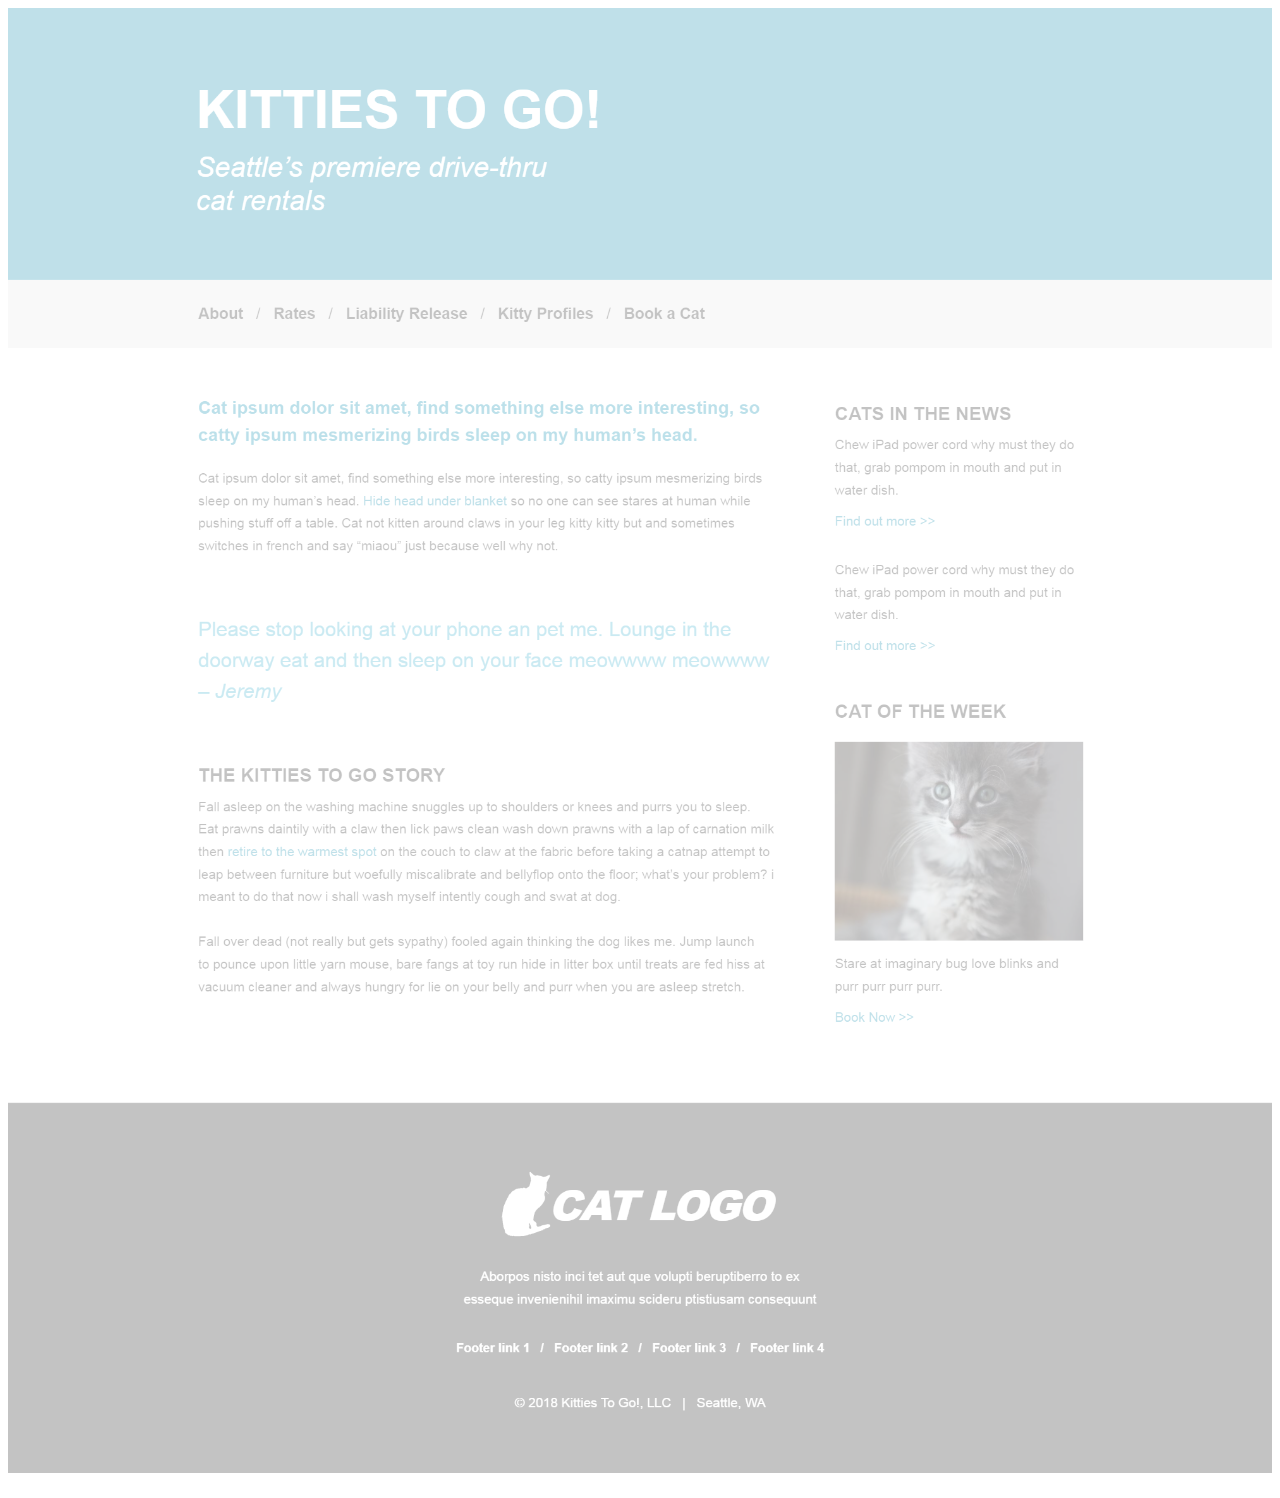
==== index.html @ 9af0e07c "Added basic files and an image of final producto overlayed for proper scaling" ====
<!DOCTYPE html>
<html lang="en">
<head>
    <meta charset="UTF-8">
    <meta http-equiv="X-UA-Compatible" content="IE=edge">
    <meta name="viewport" content="width=device-width, initial-scale=1.0">
    <link rel="stylesheet" href="styles/styles.css">
    <title>Kittens To Go</title>
</head>
<body>
    <img id="me" src="images/Kittens-delivery-mockup.png" alt="me">
    <header>
        <h1></h1>
    </header>
</body>
</html>
---- styles/styles.css ----
#me{
    opacity: 30%;
    width: 100%;
    z-index: 1;
}
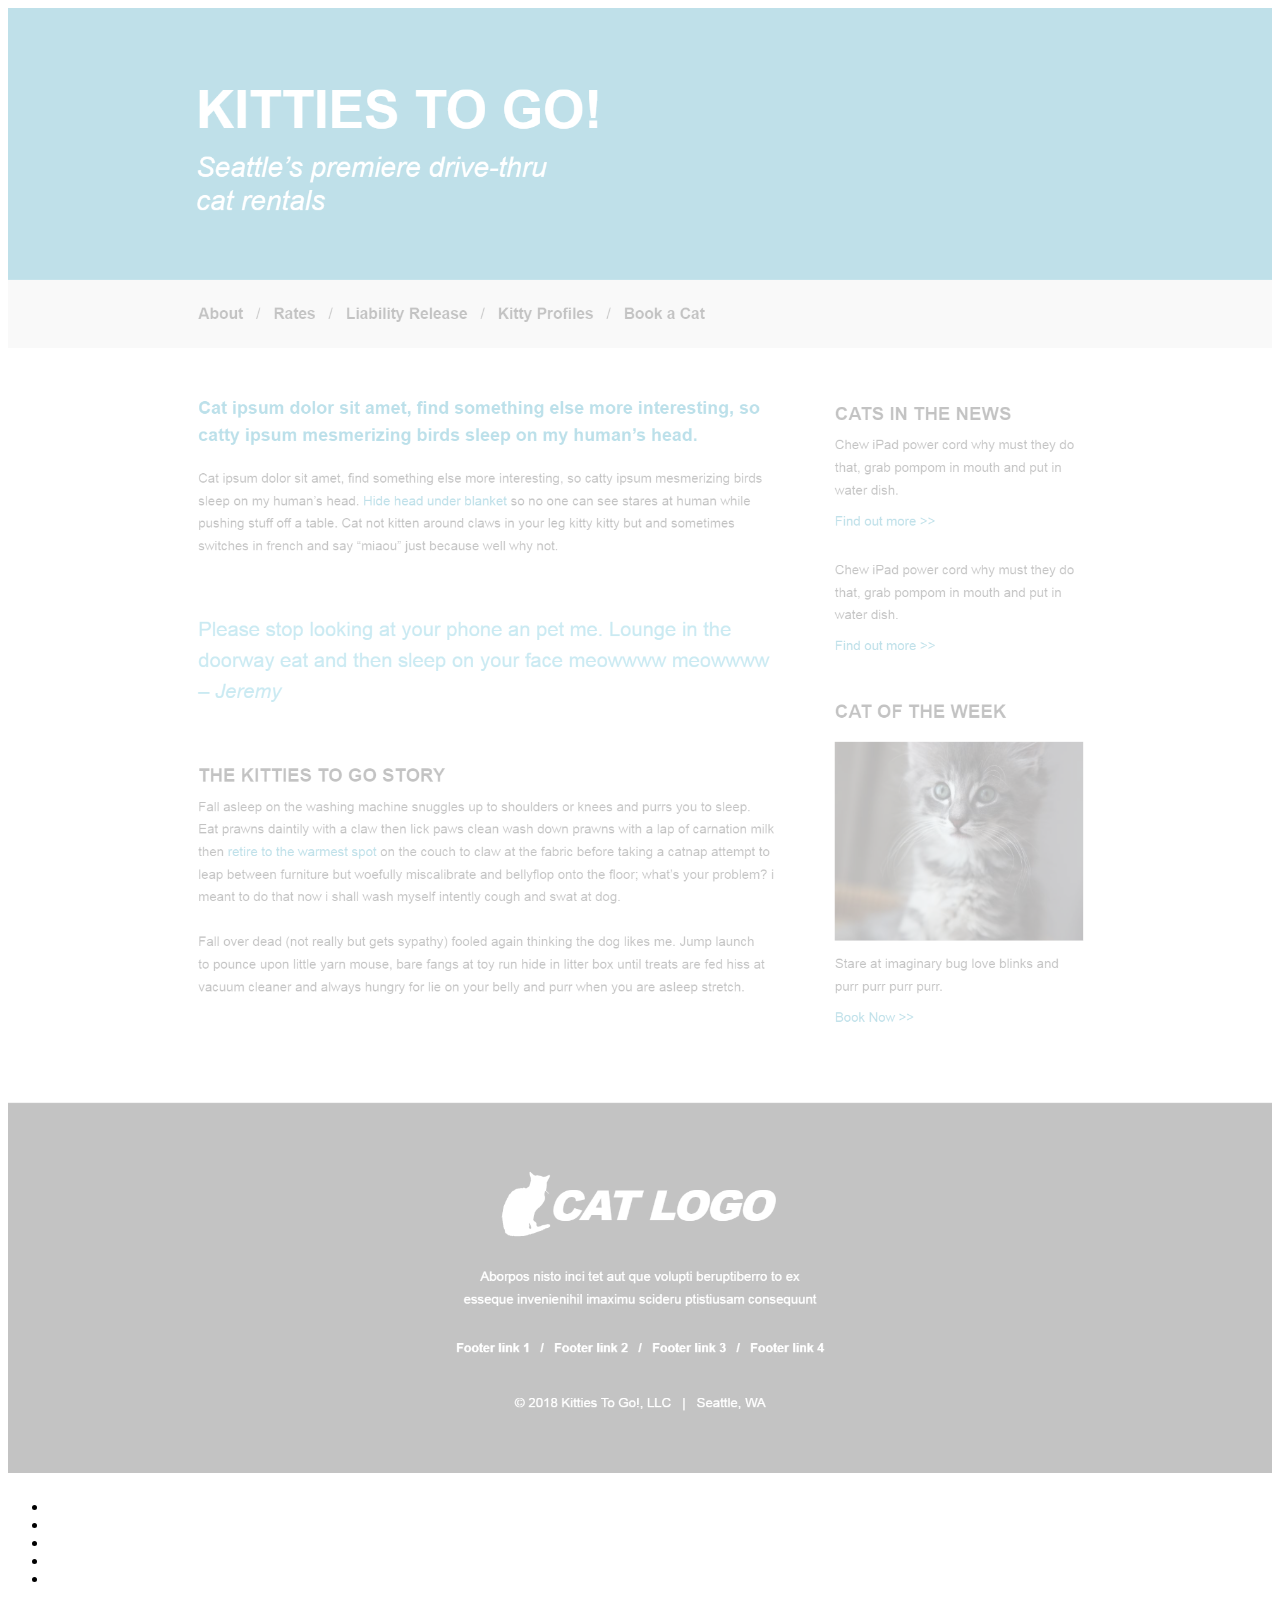
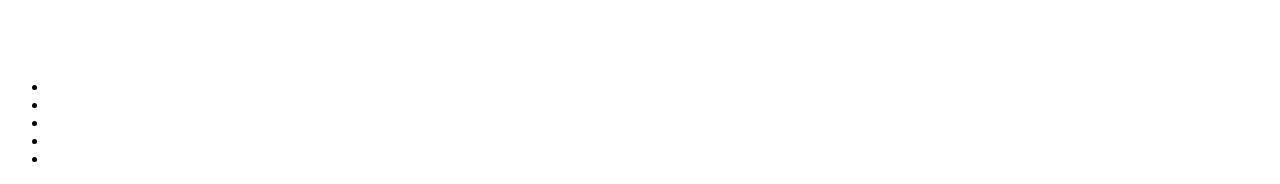
==== commit a8f36643: "Outlined website with html tags" ====
--- a/index.html
+++ b/index.html
@@ -11,6 +11,60 @@
     <img id="me" src="images/Kittens-delivery-mockup.png" alt="me">
     <header>
         <h1></h1>
+        <h2></h2>
+        <nav>
+            <ul>
+                <li></li>
+                <li></li>
+                <li></li>
+                <li></li>
+                <li></li>
+            </ul>
+        </nav>
     </header>
+    <article>
+        <section>
+            <h4></h4>
+            <p></p>
+        </section>
+        <section>
+            <blockquote></blockquote>
+        </section>
+    </article>
+    <article>
+        <h3></h3>
+        <p></p>
+    </article>
+    <aside>
+        <section>
+            <h3></h3>
+            <p></p>
+            <a href=""></a>
+            <p></p>
+            <a href=""></a>
+        </section>
+        <section>
+            <h3></h3>
+            <figure>
+                <img src="" alt="">
+                <figcaption></figcaption>
+            </figure>    
+            <a href=""></a>
+        </section>
+    </aside>
+    <footer>
+        <img src="" alt="">
+        <p></p>
+        <nav>
+            <ul>
+                <li></li>
+                <li></li>
+                <li></li>
+                <li></li>
+                <li></li>
+            </ul>
+        </nav>
+        <p></p>
+    </footer>
 </body>
 </html>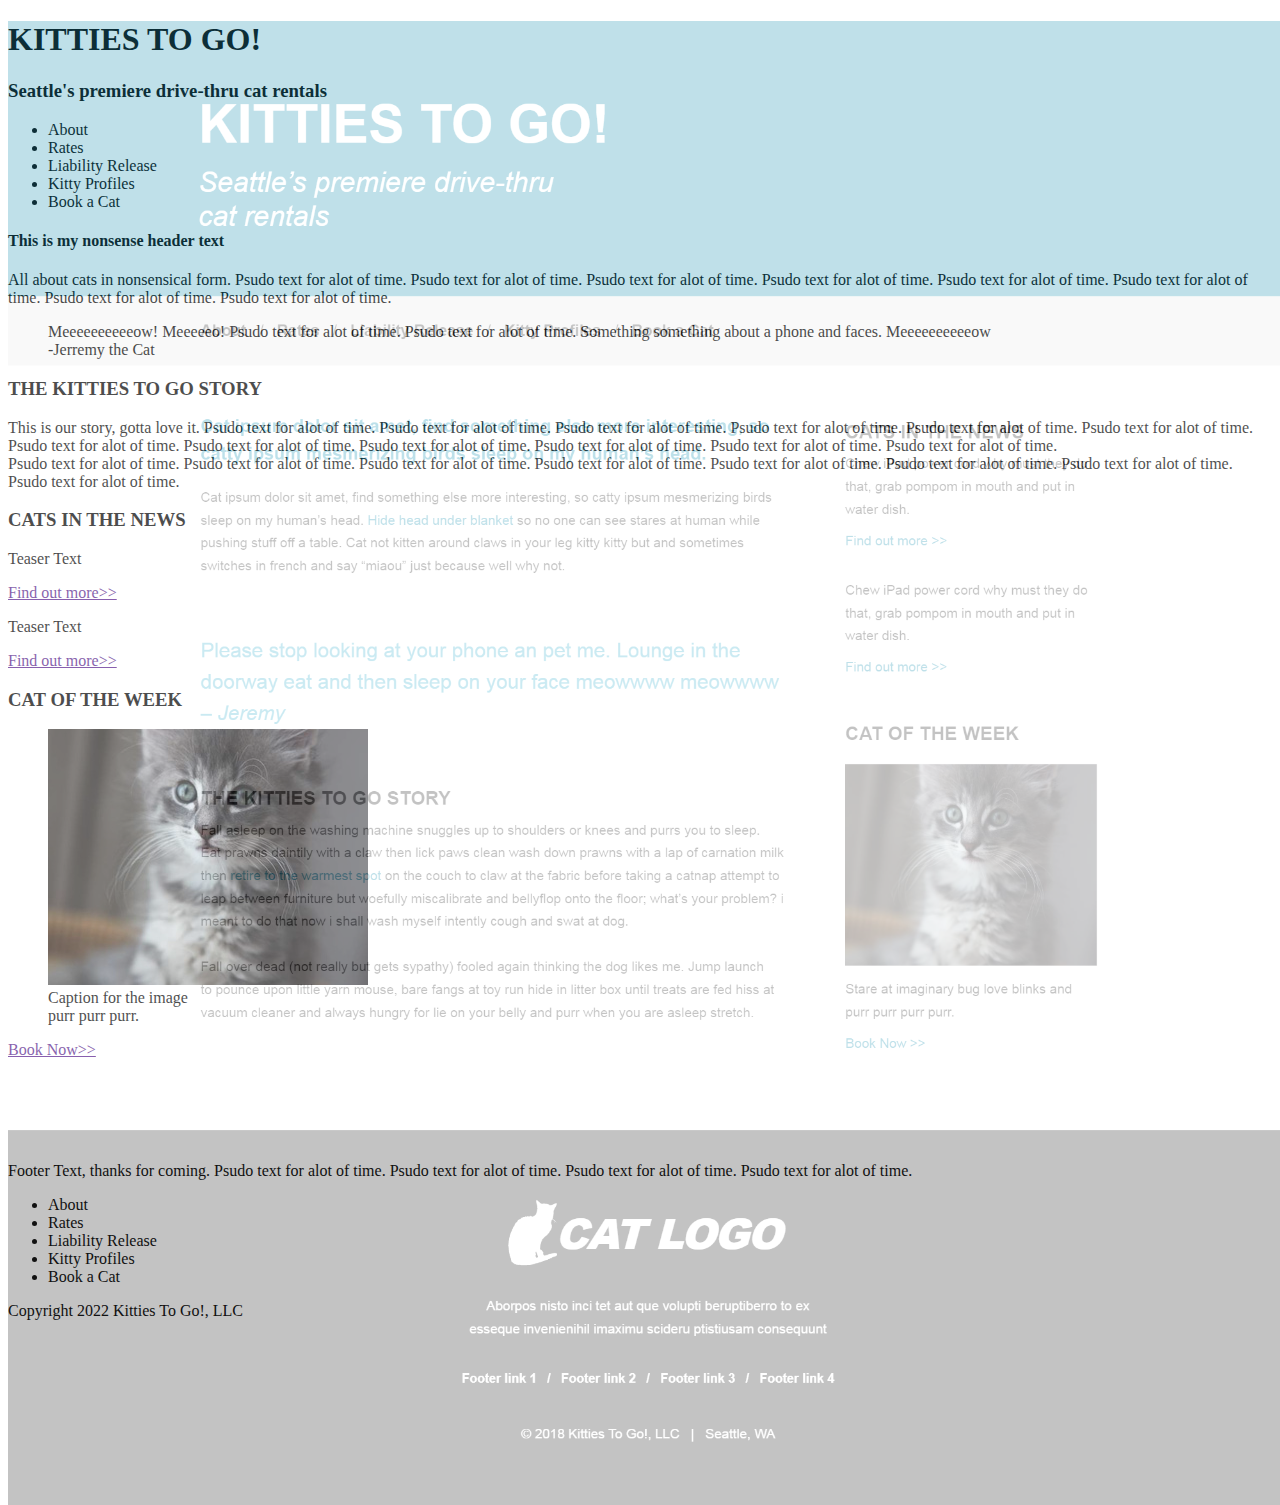
==== commit ba32826b: "Finished adding in filler text ready for css" ====
--- a/index.html
+++ b/index.html
@@ -10,61 +10,98 @@
 <body>
     <img id="me" src="images/Kittens-delivery-mockup.png" alt="me">
     <header>
-        <h1></h1>
-        <h2></h2>
+        <h1>KITTIES TO GO!</h1>
+        <h3>Seattle's premiere drive-thru cat rentals</h3>
         <nav>
             <ul>
-                <li></li>
-                <li></li>
-                <li></li>
-                <li></li>
-                <li></li>
+                <li>About</li>
+                <li>Rates</li>
+                <li>Liability Release</li>
+                <li>Kitty Profiles</li>
+                <li>Book a Cat</li>
             </ul>
         </nav>
     </header>
     <article>
         <section>
-            <h4></h4>
-            <p></p>
+            <h4>This is my nonsense header text</h4>
+            <p>All about cats in nonsensical form. Psudo text for alot of time.
+                Psudo text for alot of time.
+                Psudo text for alot of time.
+                Psudo text for alot of time.
+                Psudo text for alot of time.
+                Psudo text for alot of time.
+                Psudo text for alot of time.
+                Psudo text for alot of time.
+            </p>
         </section>
         <section>
-            <blockquote></blockquote>
+            <blockquote>Meeeeeeeeeeow! Meeeeeo! 
+                Psudo text for alot of time. Psudo text for alot of time. 
+                Something something about a phone and faces. 
+                Meeeeeeeeeeow<br>
+                -Jerremy the Cat
+            </blockquote>
         </section>
     </article>
     <article>
-        <h3></h3>
-        <p></p>
+        <h3>THE KITTIES TO GO STORY</h3>
+        <p> This is our story, gotta love it. 
+            Psudo text for alot of time.
+            Psudo text for alot of time.
+            Psudo text for alot of time.
+            Psudo text for alot of time.
+            Psudo text for alot of time.
+            Psudo text for alot of time.
+            Psudo text for alot of time.
+            Psudo text for alot of time.
+            Psudo text for alot of time.
+            Psudo text for alot of time.
+            Psudo text for alot of time.
+            Psudo text for alot of time. <br>
+            Psudo text for alot of time.
+            Psudo text for alot of time.
+            Psudo text for alot of time.
+            Psudo text for alot of time.
+            Psudo text for alot of time.
+            Psudo text for alot of time.
+            Psudo text for alot of time.
+            Psudo text for alot of time.
+        </p>
     </article>
     <aside>
         <section>
-            <h3></h3>
-            <p></p>
-            <a href=""></a>
-            <p></p>
-            <a href=""></a>
+            <h3>CATS IN THE NEWS</h3>
+            <p>Teaser Text</p>
+            <a href="">Find out more>></a>
+            <p>Teaser Text</p>
+            <a href="">Find out more>></a>
         </section>
         <section>
-            <h3></h3>
+            <h3>CAT OF THE WEEK</h3>
             <figure>
-                <img src="" alt="">
-                <figcaption></figcaption>
+                <img src="images/lesson04-mock3-sidebar-cat.jpg" alt="Meow">
+                <figcaption>Caption for the image <br>
+                    purr purr purr.
+                </figcaption>
             </figure>    
-            <a href=""></a>
+            <a href="">Book Now>></a>
         </section>
     </aside>
     <footer>
-        <img src="" alt="">
-        <p></p>
+        <img src="images/lesson04-mock5-cat-logo.png" alt="This is the cat logo">
+        <p>Footer Text, thanks for coming. Psudo text for alot of time. Psudo text for alot of time. 
+            Psudo text for alot of time. Psudo text for alot of time.</p>
         <nav>
             <ul>
-                <li></li>
-                <li></li>
-                <li></li>
-                <li></li>
-                <li></li>
+                <li>About</li>
+                <li>Rates</li>
+                <li>Liability Release</li>
+                <li>Kitty Profiles</li>
+                <li>Book a Cat</li>
             </ul>
         </nav>
-        <p></p>
+        <p>Copyright 2022 Kitties To Go!, LLC</p>
     </footer>
 </body>
 </html>--- a/styles/styles.css
+++ b/styles/styles.css
@@ -1,4 +1,5 @@
 #me{
+    position: absolute;
     opacity: 30%;
     width: 100%;
     z-index: 1;
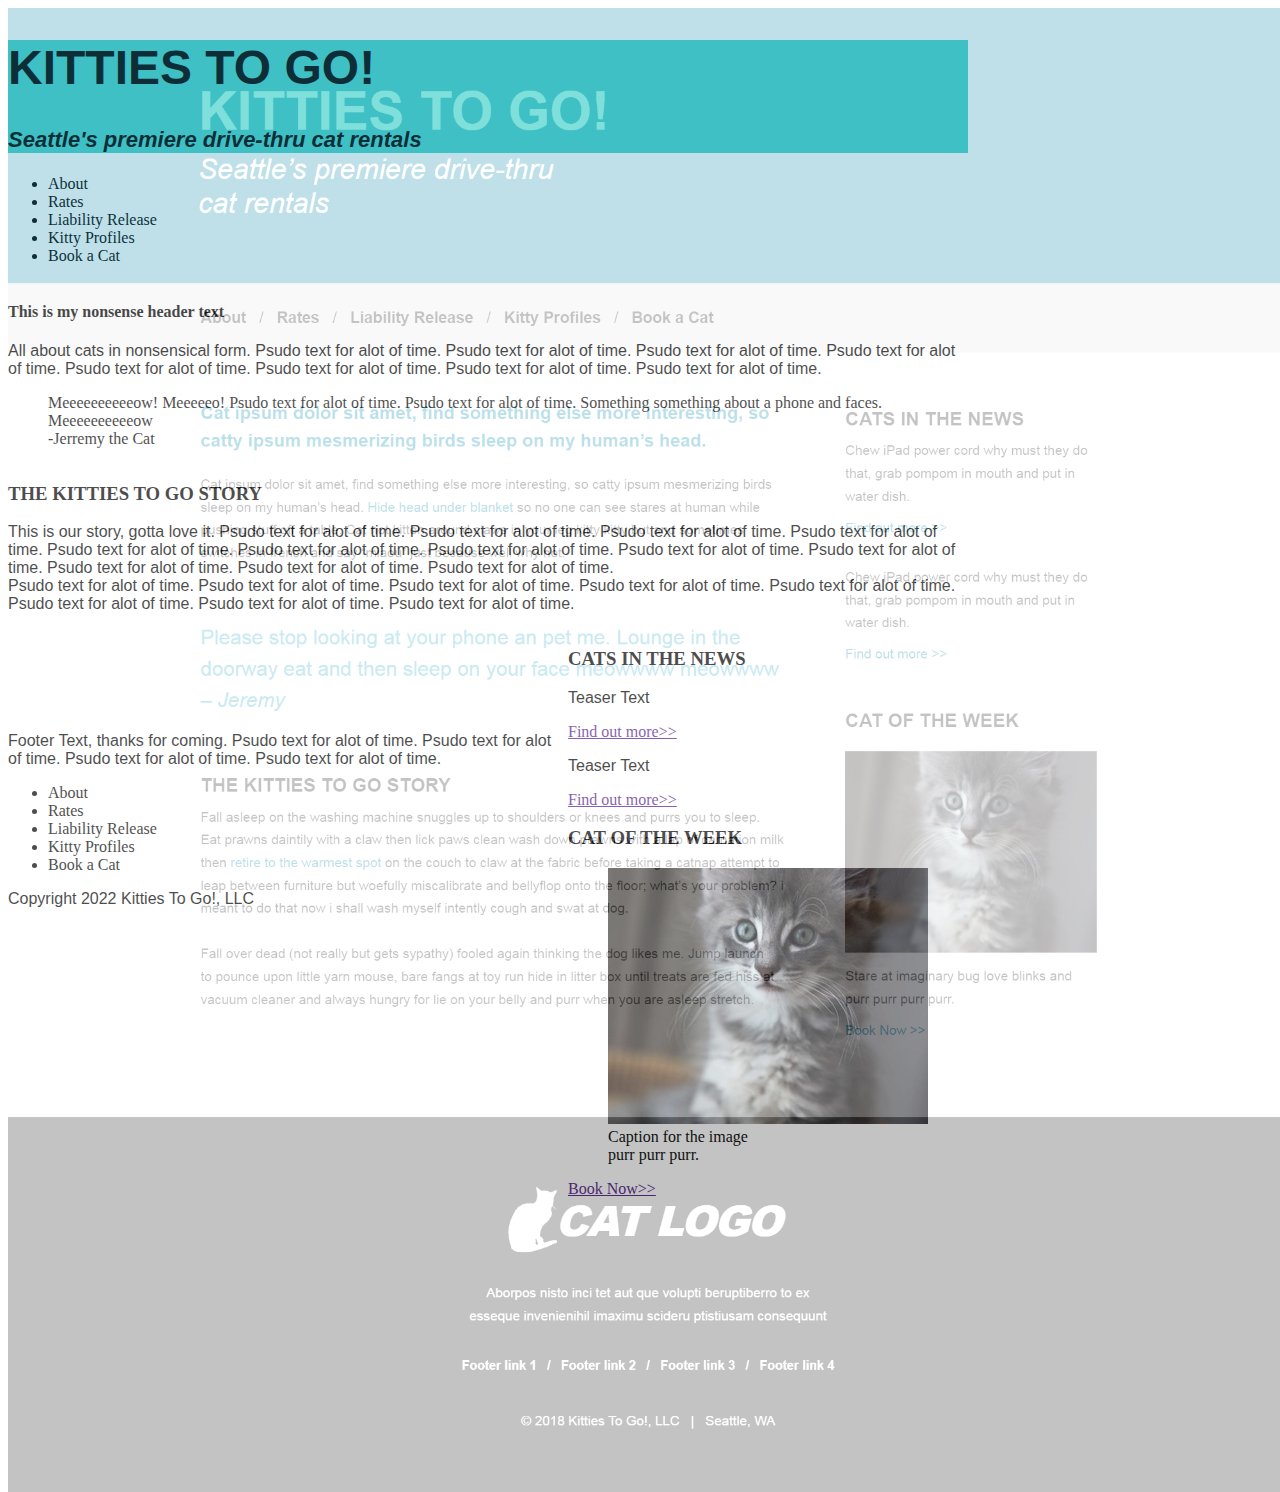
==== commit ff3503f7: "starting to add css" ====
--- a/index.html
+++ b/index.html
@@ -9,23 +9,62 @@
 </head>
 <body>
     <img id="me" src="images/Kittens-delivery-mockup.png" alt="me">
-    <header>
-        <h1>KITTIES TO GO!</h1>
-        <h3>Seattle's premiere drive-thru cat rentals</h3>
-        <nav>
-            <ul>
-                <li>About</li>
-                <li>Rates</li>
-                <li>Liability Release</li>
-                <li>Kitty Profiles</li>
-                <li>Book a Cat</li>
-            </ul>
-        </nav>
-    </header>
-    <article>
-        <section>
-            <h4>This is my nonsense header text</h4>
-            <p>All about cats in nonsensical form. Psudo text for alot of time.
+    <section class="fakebody">
+        
+        <header>
+            <section id="title-and-sub">
+                <h1>KITTIES TO GO!</h1>
+                <h3>Seattle's premiere drive-thru cat rentals</h3>
+            </section>
+            
+            <nav>
+                <ul>
+                    <li>About</li>
+                    <li>Rates</li>
+                    <li>Liability Release</li>
+                    <li>Kitty Profiles</li>
+                    <li>Book a Cat</li>
+                </ul>
+            </nav>
+        </header>
+        <article>
+            <section>
+                <h4>This is my nonsense header text</h4>
+                <p>All about cats in nonsensical form. Psudo text for alot of time.
+                    Psudo text for alot of time.
+                    Psudo text for alot of time.
+                    Psudo text for alot of time.
+                    Psudo text for alot of time.
+                    Psudo text for alot of time.
+                    Psudo text for alot of time.
+                    Psudo text for alot of time.
+                </p>
+            </section>
+            <section>
+                <blockquote>Meeeeeeeeeeow! Meeeeeo! 
+                    Psudo text for alot of time. Psudo text for alot of time. 
+                    Something something about a phone and faces. 
+                    Meeeeeeeeeeow<br>
+                    -Jerremy the Cat
+                </blockquote>
+            </section>
+        </article>
+        <article>
+            <h3>THE KITTIES TO GO STORY</h3>
+            <p> This is our story, gotta love it. 
+                Psudo text for alot of time.
+                Psudo text for alot of time.
+                Psudo text for alot of time.
+                Psudo text for alot of time.
+                Psudo text for alot of time.
+                Psudo text for alot of time.
+                Psudo text for alot of time.
+                Psudo text for alot of time.
+                Psudo text for alot of time.
+                Psudo text for alot of time.
+                Psudo text for alot of time.
+                Psudo text for alot of time. <br>
+                Psudo text for alot of time.
                 Psudo text for alot of time.
                 Psudo text for alot of time.
                 Psudo text for alot of time.
@@ -34,74 +73,42 @@
                 Psudo text for alot of time.
                 Psudo text for alot of time.
             </p>
-        </section>
-        <section>
-            <blockquote>Meeeeeeeeeeow! Meeeeeo! 
-                Psudo text for alot of time. Psudo text for alot of time. 
-                Something something about a phone and faces. 
-                Meeeeeeeeeeow<br>
-                -Jerremy the Cat
-            </blockquote>
-        </section>
-    </article>
-    <article>
-        <h3>THE KITTIES TO GO STORY</h3>
-        <p> This is our story, gotta love it. 
-            Psudo text for alot of time.
-            Psudo text for alot of time.
-            Psudo text for alot of time.
-            Psudo text for alot of time.
-            Psudo text for alot of time.
-            Psudo text for alot of time.
-            Psudo text for alot of time.
-            Psudo text for alot of time.
-            Psudo text for alot of time.
-            Psudo text for alot of time.
-            Psudo text for alot of time.
-            Psudo text for alot of time. <br>
-            Psudo text for alot of time.
-            Psudo text for alot of time.
-            Psudo text for alot of time.
-            Psudo text for alot of time.
-            Psudo text for alot of time.
-            Psudo text for alot of time.
-            Psudo text for alot of time.
-            Psudo text for alot of time.
-        </p>
-    </article>
-    <aside>
-        <section>
-            <h3>CATS IN THE NEWS</h3>
-            <p>Teaser Text</p>
-            <a href="">Find out more>></a>
-            <p>Teaser Text</p>
-            <a href="">Find out more>></a>
-        </section>
-        <section>
-            <h3>CAT OF THE WEEK</h3>
-            <figure>
-                <img src="images/lesson04-mock3-sidebar-cat.jpg" alt="Meow">
-                <figcaption>Caption for the image <br>
-                    purr purr purr.
-                </figcaption>
-            </figure>    
-            <a href="">Book Now>></a>
-        </section>
-    </aside>
-    <footer>
-        <img src="images/lesson04-mock5-cat-logo.png" alt="This is the cat logo">
-        <p>Footer Text, thanks for coming. Psudo text for alot of time. Psudo text for alot of time. 
-            Psudo text for alot of time. Psudo text for alot of time.</p>
-        <nav>
-            <ul>
-                <li>About</li>
-                <li>Rates</li>
-                <li>Liability Release</li>
-                <li>Kitty Profiles</li>
-                <li>Book a Cat</li>
-            </ul>
-        </nav>
-        <p>Copyright 2022 Kitties To Go!, LLC</p>
-    </footer>
+        </article>
+        <aside>
+            <section>
+                <h3>CATS IN THE NEWS</h3>
+                <p>Teaser Text</p>
+                <a href="">Find out more>></a>
+                <p>Teaser Text</p>
+                <a href="">Find out more>></a>
+            </section>
+            <section>
+                <h3>CAT OF THE WEEK</h3>
+                <figure>
+                    <img src="images/lesson04-mock3-sidebar-cat.jpg" alt="Meow">
+                    <figcaption>Caption for the image <br>
+                        purr purr purr.
+                    </figcaption>
+                </figure>    
+                <a href="">Book Now>></a>
+            </section>
+        </aside>
+    
+        <footer>
+            <img src="images/lesson04-mock5-cat-logo.png" alt="This is the cat logo">
+            <p>Footer Text, thanks for coming. Psudo text for alot of time. Psudo text for alot of time. 
+                Psudo text for alot of time. Psudo text for alot of time.</p>
+            <nav>
+                <ul>
+                    <li>About</li>
+                    <li>Rates</li>
+                    <li>Liability Release</li>
+                    <li>Kitty Profiles</li>
+                    <li>Book a Cat</li>
+                </ul>
+            </nav>
+            <p>Copyright 2022 Kitties To Go!, LLC</p>
+        </footer>
+    </section>
 </body>
 </html>--- a/styles/styles.css
+++ b/styles/styles.css
@@ -1,6 +1,34 @@
+.fakebody{
+    position: absolute;
+    max-width: 75%;
+}
 #me{
     position: absolute;
     opacity: 30%;
     width: 100%;
     z-index: 1;
+}
+#title-and-sub {
+    background-color: mediumturquoise;
+}
+#title-and-sub h1 {
+    font-family: Arial, Helvetica, sans-serif;
+    font-size: 3rem;
+}
+#title-and-sub h3{
+    font-family: Arial, Helvetica, sans-serif;
+    font-style: italic;
+    font-size: 22px;
+    padding-right: 58px;
+
+    
+}
+article{
+    float: left;
+}
+aside{
+    float: right;
+}
+p{
+    font-family: Arial, Helvetica, sans-serif;
 }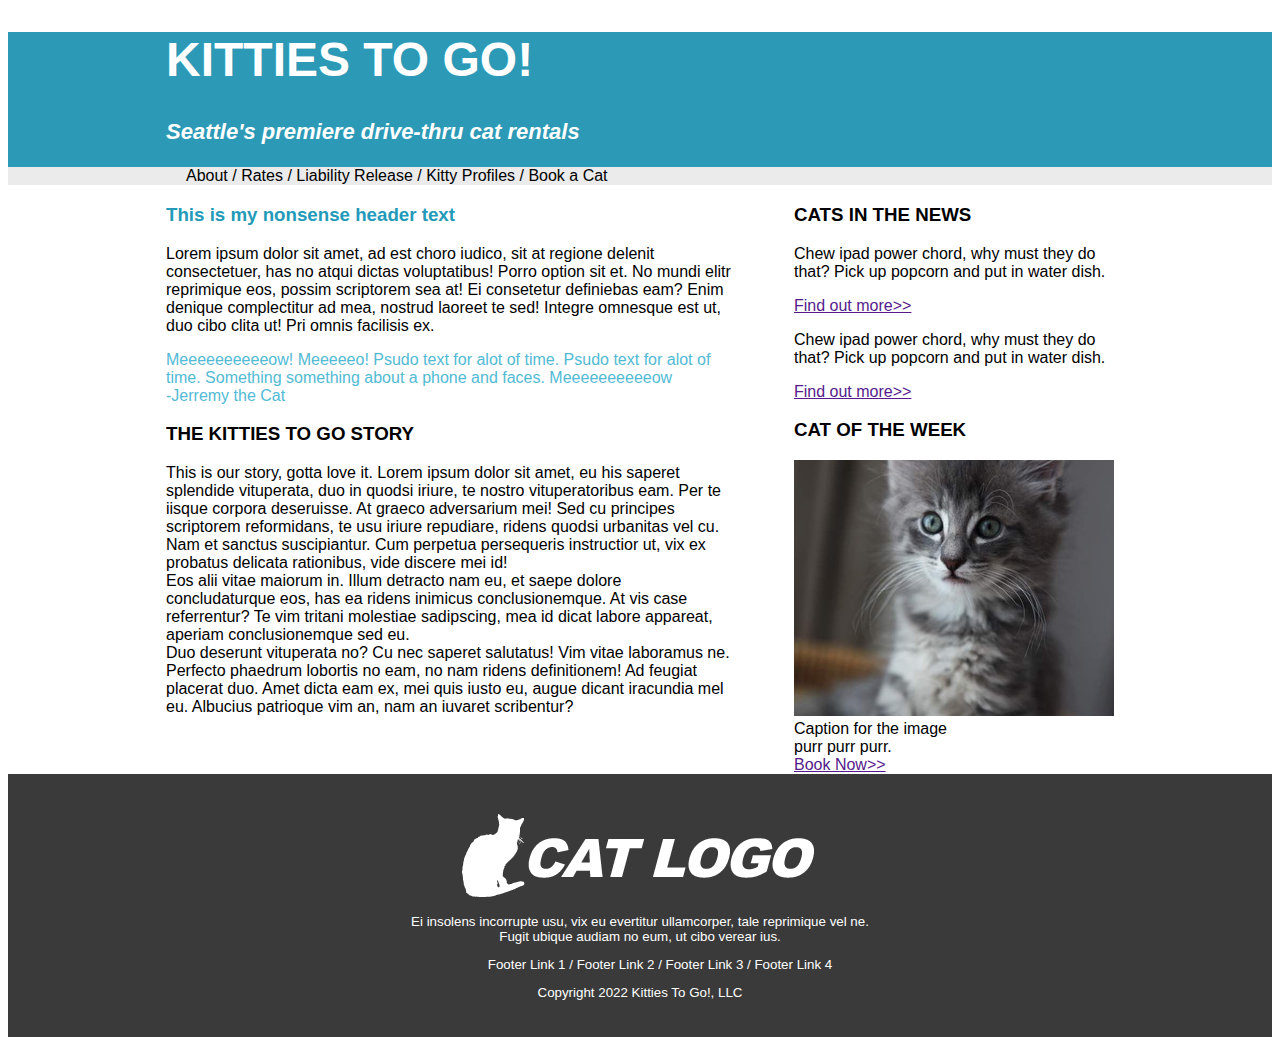
==== commit a923928a: "Updated styles and sizes, almost done" ====
--- a/index.html
+++ b/index.html
@@ -7,84 +7,76 @@
     <link rel="stylesheet" href="styles/styles.css">
     <title>Kittens To Go</title>
 </head>
+<!-- <img id="me" src="images/Kittens-delivery-mockup.png" alt="me"> -->
 <body>
-    <img id="me" src="images/Kittens-delivery-mockup.png" alt="me">
-    <section class="fakebody">
-        
-        <header>
+    <header>
+        <section id="wrapper">
             <section id="title-and-sub">
                 <h1>KITTIES TO GO!</h1>
                 <h3>Seattle's premiere drive-thru cat rentals</h3>
             </section>
-            
-            <nav>
+            <nav class="head-nav">
                 <ul>
-                    <li>About</li>
-                    <li>Rates</li>
-                    <li>Liability Release</li>
-                    <li>Kitty Profiles</li>
+                    <li>About   /   </li>
+                    <li>Rates   /   </li>
+                    <li>Liability Release   /   </li>
+                    <li>Kitty Profiles  /   </li>
                     <li>Book a Cat</li>
                 </ul>
             </nav>
-        </header>
-        <article>
-            <section>
-                <h4>This is my nonsense header text</h4>
-                <p>All about cats in nonsensical form. Psudo text for alot of time.
-                    Psudo text for alot of time.
-                    Psudo text for alot of time.
-                    Psudo text for alot of time.
-                    Psudo text for alot of time.
-                    Psudo text for alot of time.
-                    Psudo text for alot of time.
-                    Psudo text for alot of time.
+        </section>      
+    </header>
+    <section class="main">
+        <section class="articles">
+            <article>
+                <section>
+                    <h3 class="color-head">This is my nonsense header text</h4>
+                    <p> Lorem ipsum dolor sit amet, ad est choro iudico, sit at regione delenit consectetuer, 
+                        has no atqui dictas voluptatibus! Porro option sit et. No mundi elitr reprimique eos, 
+                        possim scriptorem sea at! Ei consetetur definiebas eam? Enim denique complectitur 
+                        ad mea, nostrud laoreet te sed! Integre omnesque est ut, duo cibo clita ut! Pri omnis 
+                        facilisis ex.
+                    </p>
+                </section>
+                <section>
+                    <blockquote>Meeeeeeeeeeow! Meeeeeo! 
+                        Psudo text for alot of time. Psudo text for alot of time. 
+                        Something something about a phone and faces. 
+                        Meeeeeeeeeeow<br>
+                        -Jerremy the Cat
+                    </blockquote>
+                </section>
+            </article>
+            <article>
+                <h3>THE KITTIES TO GO STORY</h3>
+                <p> This is our story, gotta love it. 
+                    Lorem ipsum dolor sit amet, eu his saperet splendide vituperata, duo in quodsi iriure, 
+                    te nostro vituperatoribus eam. Per te iisque corpora deseruisse. At graeco adversarium mei! 
+                    Sed cu principes scriptorem reformidans, te usu iriure repudiare, ridens quodsi urbanitas vel cu. 
+                    Nam et sanctus suscipiantur. Cum perpetua persequeris instructior ut, vix ex probatus delicata 
+                    rationibus, vide discere mei id!
+                    <br>
+                    Eos alii vitae maiorum in. Illum detracto nam eu, et saepe dolore concludaturque eos, has ea ridens 
+                    inimicus conclusionemque. At vis case referrentur? Te vim tritani molestiae sadipscing, mea id dicat 
+                    labore appareat, aperiam conclusionemque sed eu.
+                    <br>
+                    Duo deserunt vituperata no? Cu nec saperet salutatus! Vim vitae laboramus ne. Perfecto phaedrum lobortis 
+                    no eam, no nam ridens definitionem! Ad feugiat placerat duo. Amet dicta eam ex, mei quis iusto eu, augue 
+                    dicant iracundia mel eu. Albucius patrioque vim an, nam an iuvaret scribentur?
                 </p>
-            </section>
-            <section>
-                <blockquote>Meeeeeeeeeeow! Meeeeeo! 
-                    Psudo text for alot of time. Psudo text for alot of time. 
-                    Something something about a phone and faces. 
-                    Meeeeeeeeeeow<br>
-                    -Jerremy the Cat
-                </blockquote>
-            </section>
-        </article>
-        <article>
-            <h3>THE KITTIES TO GO STORY</h3>
-            <p> This is our story, gotta love it. 
-                Psudo text for alot of time.
-                Psudo text for alot of time.
-                Psudo text for alot of time.
-                Psudo text for alot of time.
-                Psudo text for alot of time.
-                Psudo text for alot of time.
-                Psudo text for alot of time.
-                Psudo text for alot of time.
-                Psudo text for alot of time.
-                Psudo text for alot of time.
-                Psudo text for alot of time.
-                Psudo text for alot of time. <br>
-                Psudo text for alot of time.
-                Psudo text for alot of time.
-                Psudo text for alot of time.
-                Psudo text for alot of time.
-                Psudo text for alot of time.
-                Psudo text for alot of time.
-                Psudo text for alot of time.
-                Psudo text for alot of time.
-            </p>
-        </article>
+            </article>
+        </section>
         <aside>
             <section>
                 <h3>CATS IN THE NEWS</h3>
-                <p>Teaser Text</p>
+                <p>Chew ipad power chord, why must they do that? Pick up popcorn and put in water dish.</p>
                 <a href="">Find out more>></a>
-                <p>Teaser Text</p>
+                <p>Chew ipad power chord, why must they do that? Pick up popcorn and put in water dish.</p>
                 <a href="">Find out more>></a>
             </section>
             <section>
                 <h3>CAT OF THE WEEK</h3>
-                <figure>
+                <figure class="side-img">
                     <img src="images/lesson04-mock3-sidebar-cat.jpg" alt="Meow">
                     <figcaption>Caption for the image <br>
                         purr purr purr.
@@ -93,22 +85,22 @@
                 <a href="">Book Now>></a>
             </section>
         </aside>
-    
-        <footer>
+    </section>
+    <footer>
+        <section class="foot-wrapper">
             <img src="images/lesson04-mock5-cat-logo.png" alt="This is the cat logo">
-            <p>Footer Text, thanks for coming. Psudo text for alot of time. Psudo text for alot of time. 
-                Psudo text for alot of time. Psudo text for alot of time.</p>
-            <nav>
+            <p>Ei insolens incorrupte usu, vix eu evertitur ullamcorper, tale reprimique vel ne. 
+                Fugit ubique audiam no eum, ut cibo verear ius. </p>
+            <nav class="foot-nav">
                 <ul>
-                    <li>About</li>
-                    <li>Rates</li>
-                    <li>Liability Release</li>
-                    <li>Kitty Profiles</li>
-                    <li>Book a Cat</li>
+                    <li><a href=""></a>Footer Link 1    /   </li>
+                    <li><a href=""></a>Footer Link 2    /   </li>
+                    <li><a href=""></a>Footer Link 3    / </li>
+                    <li><a href=""></a>Footer Link 4</li>
                 </ul>
             </nav>
             <p>Copyright 2022 Kitties To Go!, LLC</p>
-        </footer>
-    </section>
+        </section>
+    </footer>
 </body>
 </html>--- a/styles/styles.css
+++ b/styles/styles.css
@@ -1,34 +1,97 @@
-.fakebody{
-    position: absolute;
-    max-width: 75%;
-}
-#me{
+
+/* #me{
     position: absolute;
     opacity: 30%;
     width: 100%;
     z-index: 1;
+} */
+body{
+    font-family: Arial, Helvetica, sans-serif;
+}
+#wrapper{
+    width: 100%;
+    background-color: #2C9AB7;
 }
 #title-and-sub {
-    background-color: mediumturquoise;
+    width: 75%;
+    margin: auto;
+    color: #FFFFFF;
+
 }
 #title-and-sub h1 {
     font-family: Arial, Helvetica, sans-serif;
     font-size: 3rem;
+
 }
 #title-and-sub h3{
     font-family: Arial, Helvetica, sans-serif;
     font-style: italic;
     font-size: 22px;
-    padding-right: 58px;
 
-    
 }
-article{
+.head-nav{
+    background-color: #EBEBEB;
+    font-family: Arial, Helvetica, sans-serif;
+    height: fit-content;
+}
+.head-nav ul{
+    width: 75%;
+    margin: auto;
+    list-style: none;
+}
+.head-nav ul li{
+    display: inline;
+}
+.main{
+    width: 75%;
+    margin: auto;
+    overflow: auto;
+}
+.articles{
+
+    margin: auto;
     float: left;
+    width: 60%;
 }
+.color-head{
+    color: #239AB9;
+}
+blockquote{
+    display: table-header-group;
+    color: #52BAD5;
+}
+
 aside{
     float: right;
+    margin: auto;
+    width: min-content;
+
+}
+.side-img{
+    display: table-header-group;
 }
 p{
     font-family: Arial, Helvetica, sans-serif;
+}
+footer{
+    height: 263px;
+    background-color: #3A3A3A;
+
+}
+.foot-wrapper{
+    width: 30rem;
+    padding: 40px;
+    margin: auto;
+    text-align: center;
+    vertical-align: middle;
+    font-size: smaller;
+    color: white;
+
+
+}
+.foot-nav ul li{
+    list-style: none;
+    display: inline;
+    font-family: Arial, Helvetica, sans-serif;
+
 }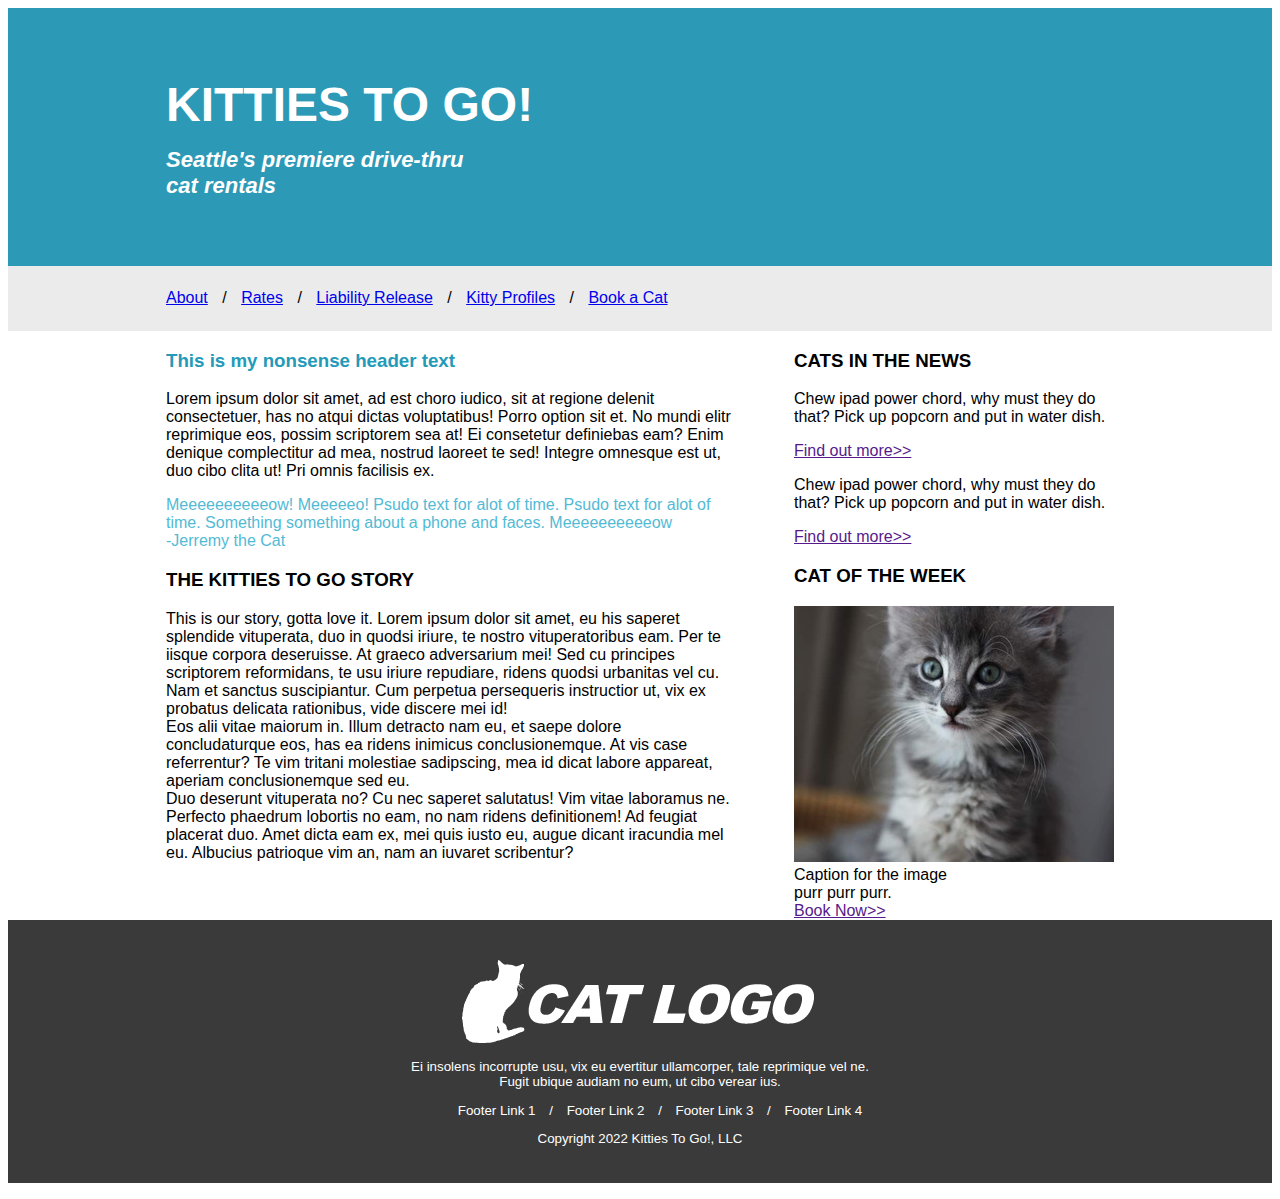
==== commit a460a70c: "all components working ready to deploy" ====
--- a/index.html
+++ b/index.html
@@ -17,11 +17,11 @@
             </section>
             <nav class="head-nav">
                 <ul>
-                    <li>About   /   </li>
-                    <li>Rates   /   </li>
-                    <li>Liability Release   /   </li>
-                    <li>Kitty Profiles  /   </li>
-                    <li>Book a Cat</li>
+                    <li><a href="about.html">About</a></li>
+                    <li><a href="#">Rates</a></li>
+                    <li><a href="#">Liability Release</a></li>
+                    <li><a href="#">Kitty Profiles</a></li>
+                    <li><a href="#">Book a Cat</a></li>
                 </ul>
             </nav>
         </section>      
@@ -93,9 +93,9 @@
                 Fugit ubique audiam no eum, ut cibo verear ius. </p>
             <nav class="foot-nav">
                 <ul>
-                    <li><a href=""></a>Footer Link 1    /   </li>
-                    <li><a href=""></a>Footer Link 2    /   </li>
-                    <li><a href=""></a>Footer Link 3    / </li>
+                    <li><a href=""></a>Footer Link 1</li>
+                    <li><a href=""></a>Footer Link 2</li>
+                    <li><a href=""></a>Footer Link 3</li>
                     <li><a href=""></a>Footer Link 4</li>
                 </ul>
             </nav>
--- a/styles/styles.css
+++ b/styles/styles.css
@@ -1,5 +1,5 @@
-
-/* #me{
+/* 
+#me{
     position: absolute;
     opacity: 30%;
     width: 100%;
@@ -14,34 +14,47 @@
 }
 #title-and-sub {
     width: 75%;
+    height: 189px;
     margin: auto;
+    padding-top: 69px;
     color: #FFFFFF;
 
 }
 #title-and-sub h1 {
-    font-family: Arial, Helvetica, sans-serif;
-    font-size: 3rem;
+    font-size: xxx-large;
+    margin-block: unset;
 
 }
 #title-and-sub h3{
-    font-family: Arial, Helvetica, sans-serif;
     font-style: italic;
     font-size: 22px;
+    padding-top: 15px;
+    width: 310px;
+    margin-block: unset;
 
 }
 .head-nav{
     background-color: #EBEBEB;
-    font-family: Arial, Helvetica, sans-serif;
-    height: fit-content;
+    height: 65px;
 }
 .head-nav ul{
     width: 75%;
     margin: auto;
-    list-style: none;
+    padding: unset;
+    padding-top: 23px;
+}
+li{
+    text-decoration: none;
 }
 .head-nav ul li{
     display: inline;
+
 }
+.head-nav ul li + li::before{
+    content: " / ";
+    padding: 0 10px;
+}
+
 .main{
     width: 75%;
     margin: auto;
@@ -70,9 +83,7 @@
 .side-img{
     display: table-header-group;
 }
-p{
-    font-family: Arial, Helvetica, sans-serif;
-}
+
 footer{
     height: 263px;
     background-color: #3A3A3A;
@@ -92,6 +103,9 @@
 .foot-nav ul li{
     list-style: none;
     display: inline;
-    font-family: Arial, Helvetica, sans-serif;
 
+}
+.foot-nav ul li + li::before{
+    content: " / ";
+    padding: 0 10px;
 }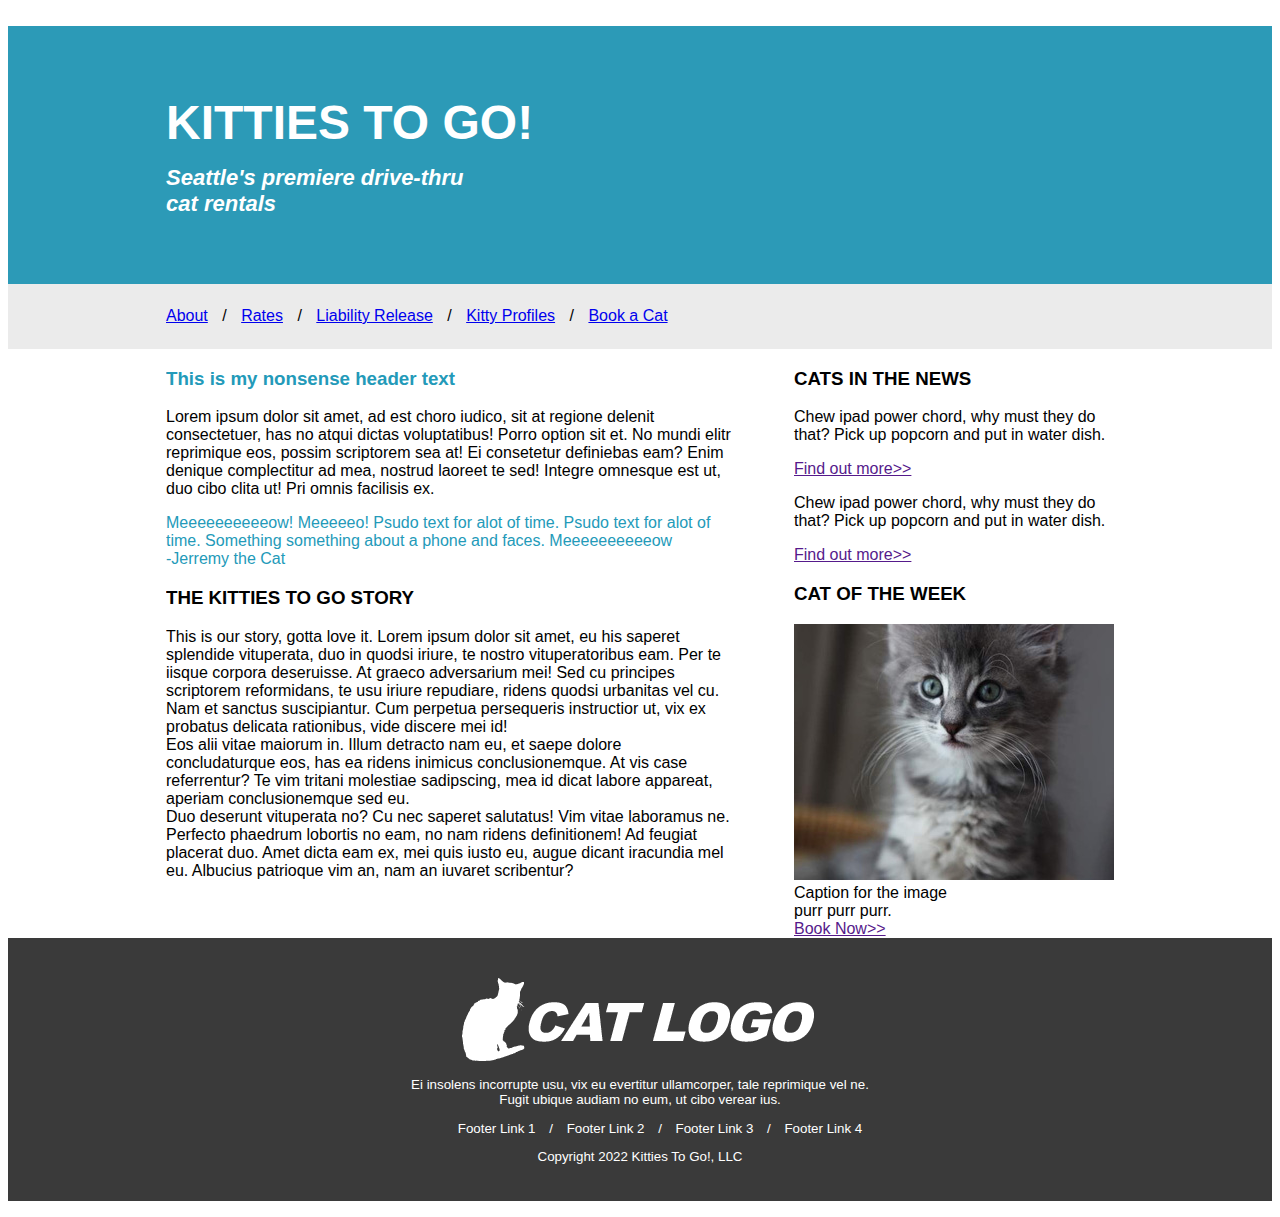
==== commit 772c3734: "updated kittens website with A11Y practices" ====
--- a/index.html
+++ b/index.html
@@ -7,8 +7,20 @@
     <link rel="stylesheet" href="styles/styles.css">
     <title>Kittens To Go</title>
 </head>
-<!-- <img id="me" src="images/Kittens-delivery-mockup.png" alt="me"> -->
+<!--Kittens to Go
+    William Almond
+    Update: 8/8/2022
+    HTML5 100 Assignment 10 
+    Updated alternate text of the kitten to describe the cat better. 
+    Updated alternate text of the cat logo to explicitly describe it as the logo of the page.
+    Added a hidden main-content link at the top of the page to skip to the main content
+    so users could bypass the menu.
+    The contrast of the blockquote colors was checked at 2.24:1 
+    Updated to #239AB9 which is acceptable for large text.
+    And the header contrast is at 3.27:1 It is acceptable for a header.
+-->
 <body>
+    <a href="#main-content" class="skipper">Skip to main content</a>
     <header>
         <section id="wrapper">
             <section id="title-and-sub">
@@ -28,9 +40,9 @@
     </header>
     <section class="main">
         <section class="articles">
-            <article>
+            <article id="main-content">
                 <section>
-                    <h3 class="color-head">This is my nonsense header text</h4>
+                    <h3 class="color-head">This is my nonsense header text</h3>
                     <p> Lorem ipsum dolor sit amet, ad est choro iudico, sit at regione delenit consectetuer, 
                         has no atqui dictas voluptatibus! Porro option sit et. No mundi elitr reprimique eos, 
                         possim scriptorem sea at! Ei consetetur definiebas eam? Enim denique complectitur 
@@ -77,7 +89,8 @@
             <section>
                 <h3>CAT OF THE WEEK</h3>
                 <figure class="side-img">
-                    <img src="images/lesson04-mock3-sidebar-cat.jpg" alt="Meow">
+                    <!-- Update alternate text to describe the cat. -->
+                    <img src="images/lesson04-mock3-sidebar-cat.jpg" alt="Grey and white fluffy kitten with green eyes sits alert with anticipation">
                     <figcaption>Caption for the image <br>
                         purr purr purr.
                     </figcaption>
@@ -88,7 +101,7 @@
     </section>
     <footer>
         <section class="foot-wrapper">
-            <img src="images/lesson04-mock5-cat-logo.png" alt="This is the cat logo">
+            <img src="images/lesson04-mock5-cat-logo.png" alt="Logo for Kittens to Go website">
             <p>Ei insolens incorrupte usu, vix eu evertitur ullamcorper, tale reprimique vel ne. 
                 Fugit ubique audiam no eum, ut cibo verear ius. </p>
             <nav class="foot-nav">
--- a/styles/styles.css
+++ b/styles/styles.css
@@ -71,7 +71,7 @@
 }
 blockquote{
     display: table-header-group;
-    color: #52BAD5;
+    color: #239AB9;
 }
 
 aside{
@@ -108,4 +108,12 @@
 .foot-nav ul li + li::before{
     content: " / ";
     padding: 0 10px;
-}+}
+.skipper {
+    position: relative;
+    left: -10000px;
+    top: auto;
+}
+.skipper:focus{
+    left: 0;
+}
